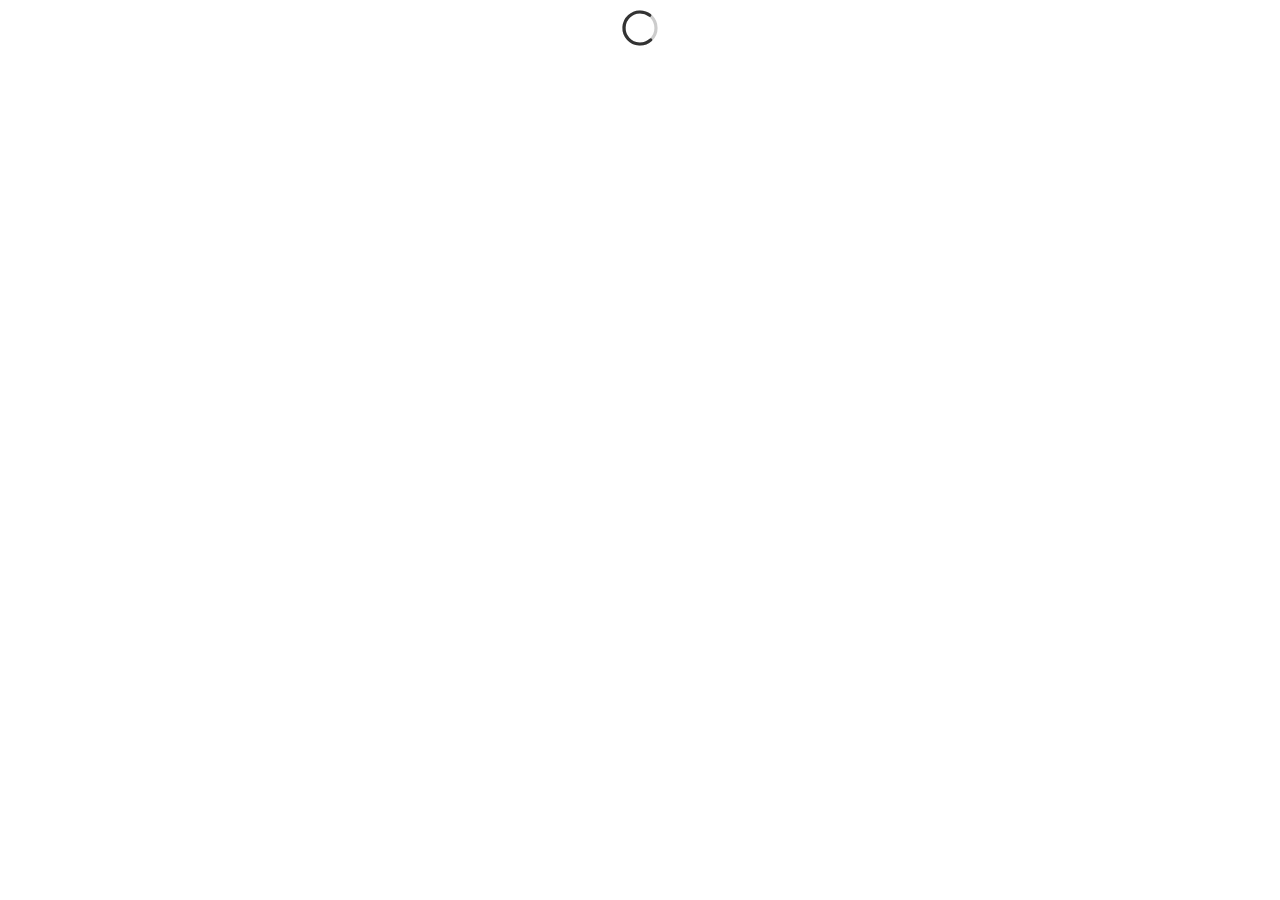
==== app/webApp/src/webMain/resources/index.html @ 7fd2c533 "first commit" ====
<!DOCTYPE html>
<html lang="en">
<head>
    <meta charset="UTF-8">
    <meta name="viewport" content="width=device-width, initial-scale=1.0">
    <title>AIHelper</title>
    <link type="text/css" rel="stylesheet" href="styles.css">
</head>
<body style="text-align: center; align-content: center">
    <svg xmlns="http://www.w3.org/2000/svg" width="40" height="40" viewBox="0 0 50 50" role="presentation">
        <circle cx="25" cy="25" r="20" stroke="#ccc" stroke-width="4" fill="none"/>
        <circle cx="25" cy="25" r="20" stroke="#333" stroke-width="4" fill="none" stroke-linecap="round"
                stroke-dasharray="90 125">
            <animateTransform attributeName="transform" type="rotate" from="0 25 25" to="360 25 25" dur="1s"
                              repeatCount="indefinite"/>
        </circle>
    </svg>
    <script type="application/javascript" src="webApp.js"></script>
</body>
</html>
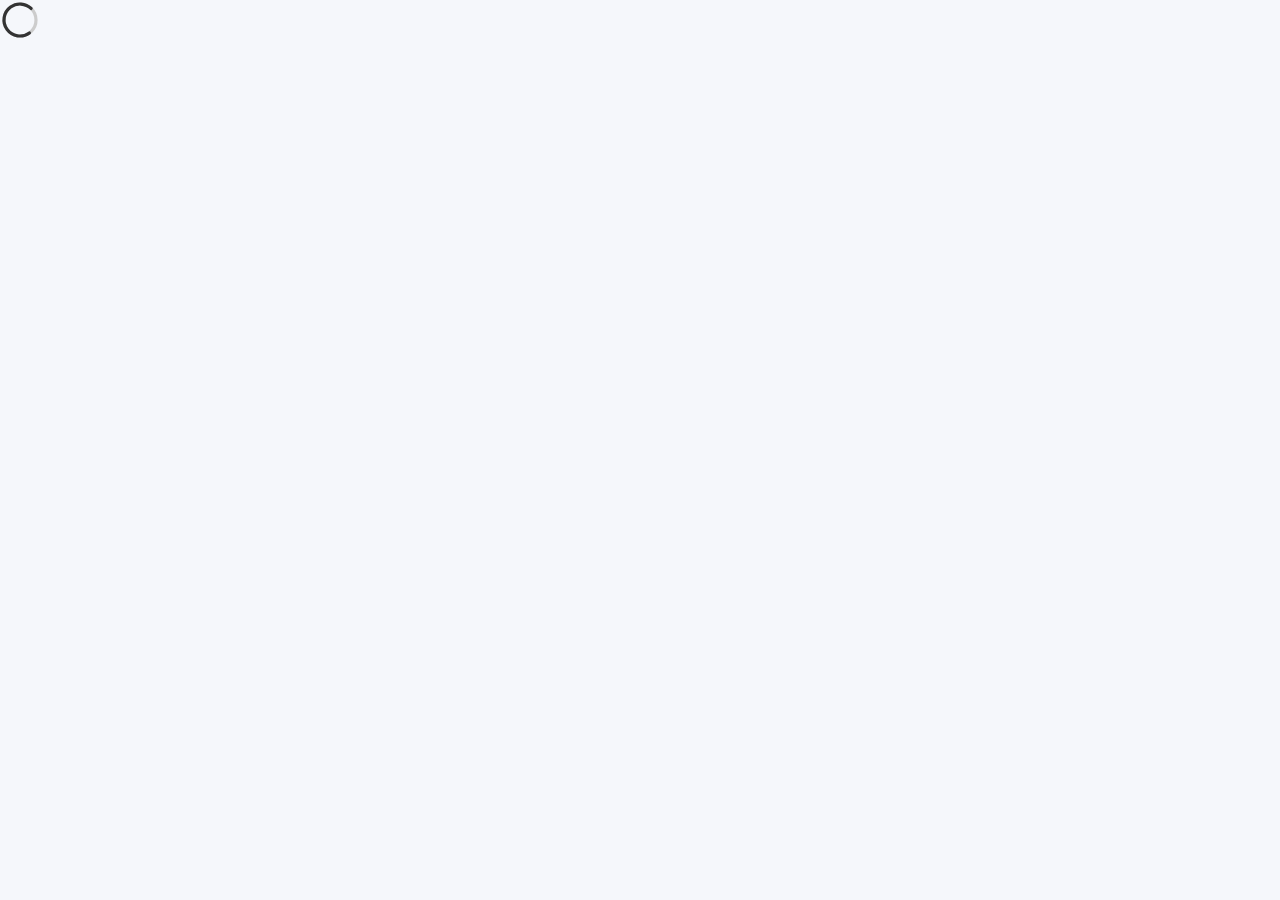
==== commit f497863d: "Add DesignSystem" ====
--- a/app/webApp/src/webMain/resources/index.html
+++ b/app/webApp/src/webMain/resources/index.html
@@ -1,12 +1,14 @@
 <!DOCTYPE html>
-<html lang="en">
+<html lang="ko">
 <head>
     <meta charset="UTF-8">
     <meta name="viewport" content="width=device-width, initial-scale=1.0">
-    <title>AIHelper</title>
+    <meta name="description" content="프로젝트에 맞는 AI 개발환경을 진단하고 설정하고 검증합니다.">
+    <title>Agent Setup Builder</title>
+    <link rel="icon" type="image/svg+xml" href="data:image/svg+xml,%3Csvg xmlns='http://www.w3.org/2000/svg' viewBox='0 0 32 32'%3E%3Crect width='32' height='32' rx='8' fill='%23101a2e'/%3E%3Cpath d='M9 10h14M9 16h9M9 22h14' stroke='%237cffb2' stroke-width='3' stroke-linecap='round'/%3E%3C/svg%3E">
     <link type="text/css" rel="stylesheet" href="styles.css">
 </head>
-<body style="text-align: center; align-content: center">
+<body>
     <svg xmlns="http://www.w3.org/2000/svg" width="40" height="40" viewBox="0 0 50 50" role="presentation">
         <circle cx="25" cy="25" r="20" stroke="#ccc" stroke-width="4" fill="none"/>
         <circle cx="25" cy="25" r="20" stroke="#333" stroke-width="4" fill="none" stroke-linecap="round"
@@ -17,4 +19,4 @@
     </svg>
     <script type="application/javascript" src="webApp.js"></script>
 </body>
-</html>+</html>
--- a/app/webApp/src/webMain/resources/styles.css
+++ b/app/webApp/src/webMain/resources/styles.css
@@ -0,0 +1,12 @@
+html, body {
+    width: 100%;
+    height: 100%;
+    margin: 0;
+    padding: 0;
+    overflow: hidden;
+    background: #f5f7fb;
+}
+
+canvas {
+    display: block;
+}
